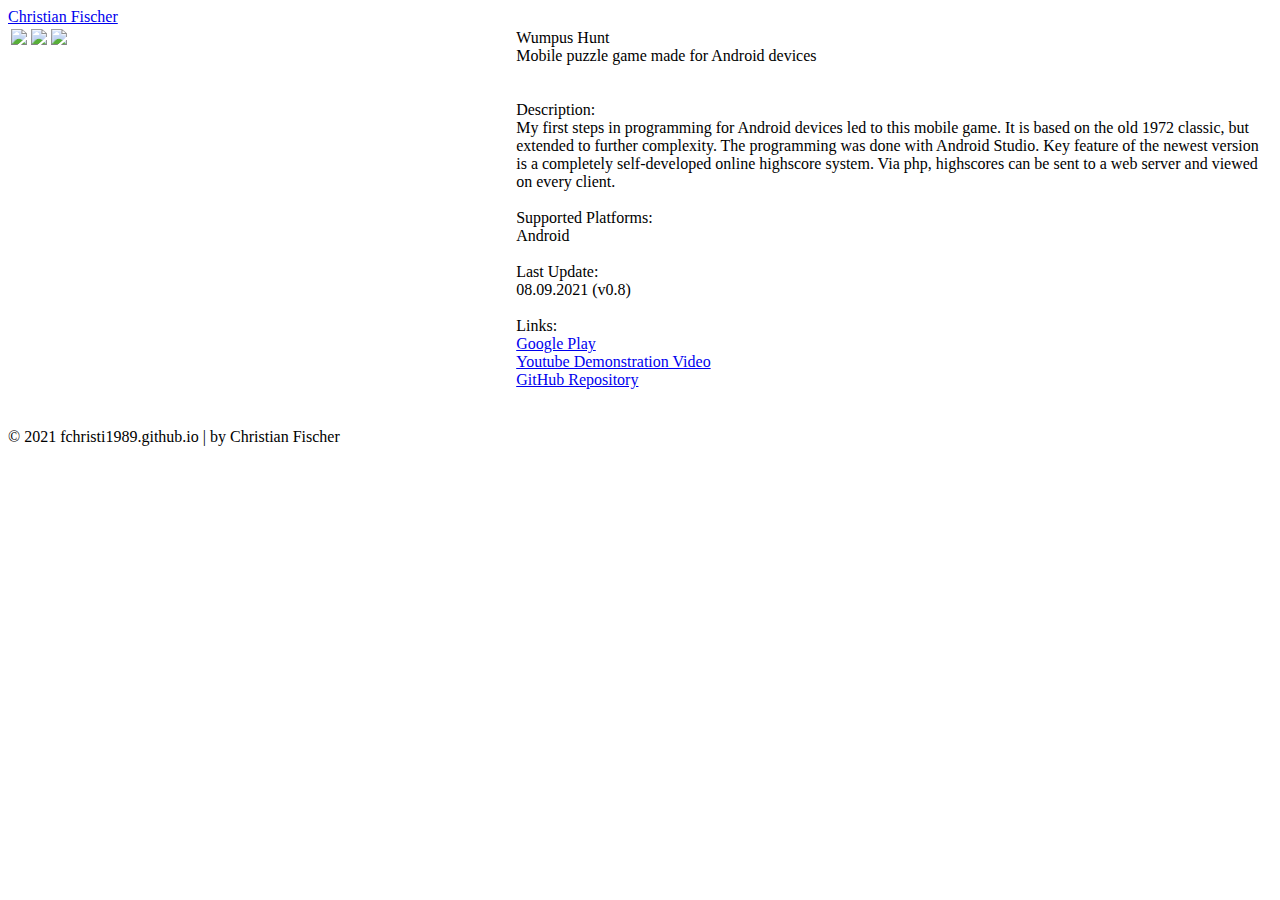
==== wumpus.html @ 7e02f36f "Added Wumpus Hunt video link" ====
<!DOCTYPE html>
<html lang="en">

<head>
  <meta name="description" content="Christian Fischer" />
  <meta charset="utf-8">
  <title>Wumpus Hunt - Christian Fischer</title>
  <meta name="viewport" content="width=device-width, initial-scale=1">
  <meta name="author" content="Christian Fischer">
  <link rel="stylesheet" href="custom/style.css">
  <script src="http://code.jquery.com/jquery-latest.min.js"></script>
  <link href="fontawesome5/css/all.css" rel="stylesheet">
  <link href="fontawesome5/css/brands.css" rel="stylesheet">



</head>

<body>
  <header>
    <a href="index.html"><div class="font4">Christian Fischer</div></a>
  </header>

  <table width="100%" border="0" align=center>
  
    <tr style="vertical-align:top">
      <td width="40">
        <div class="box">
          <img src="custom/images/wumpus_1.png" width="32%">
          <img src="custom/images/wumpus_2.png" width="32%">
          <img src="custom/images/wumpus_3.png" width="32%">
        </div>
      </td>


      
      <td width="60%">
        <div class="box">
          <div class="font1">Wumpus Hunt</div>
          <div class="font2">Mobile puzzle game made for Android devices</div>
          <br>
          <br>

          <div class="font5">Description:</div>
          <div class="font3">
            My first steps in programming for Android devices led to this mobile game. 
            It is based on the old 1972 classic, but extended to further complexity.
            The programming was done with Android Studio. 
            Key feature of the newest version is a completely self-developed online highscore system. 
            Via php, highscores can be sent to a web server and viewed on every client.
          </div>
          <br>

          <div class="font5">Supported Platforms:</div>
          <div class="font3">Android</div>
          <br>

          <div class="font5">Last Update:</div>
          <div class="font3">08.09.2021 (v0.8)</div>
          <br>
          <div class="font5">Links:</div>
          <div class="fontLink"><a href="https://play.google.com/store/apps/details?id=com.wumpus.wumpus" target=”_blank”>Google Play</a></div>
          <div class="fontLink"><a href="https://www.youtube.com/watch?v=CPIhg8hvYLc" target=”_blank”>Youtube Demonstration Video</a></div>
          <div class="fontLink"><a href="https://github.com/fchristi1989/Wumpus-Hunt" target=”_blank”>GitHub Repository</a></div>
        </div>
      </td>
    </tr>
  </table>

  <footer>
    <br>
    <div class="social text-center">
      <a href="https://github.com/fchristi1989/" target=”_blank”><i class="fab fa-github"></i></a>
      <a href="https://play.google.com/store/apps/developer?id=C+to+the+F&hl=de&gl=US" target=”_blank”><i class="fab fa-google-play"></i></a>
      <a href="https://www.youtube.com/channel/UCTiJLhW-HImFoJLphf1_smw" target=”_blank”><i class="fab fa-youtube"></i></a>
      <a href="https://www.xing.com/profile/Christian_Fischer798" target=”_blank”><i class="fab fa-xing"></i></a>
      <a href="mailto:fchristi@mail.upb.de"><i class="fa fa-envelope"></i></a>


    </div>

    <br>
    <div class="font6">&copy 2021 fchristi1989.github.io | by Christian Fischer</div>
    <br>
  </footer>


</body>
</html>
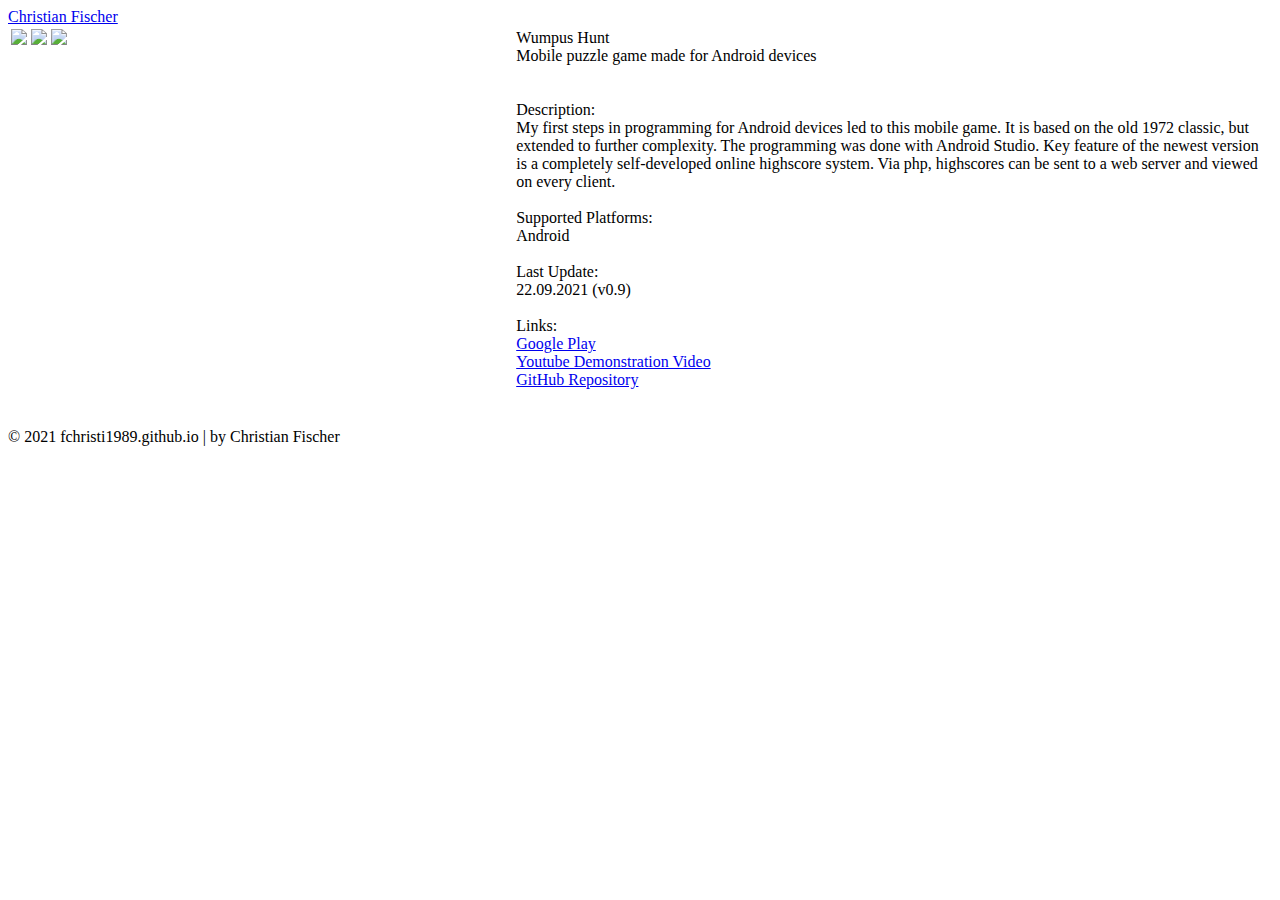
==== commit 903bf7f6: "updated Wumpus Hunt last update" ====
--- a/wumpus.html
+++ b/wumpus.html
@@ -56,7 +56,7 @@
           <br>
 
           <div class="font5">Last Update:</div>
-          <div class="font3">08.09.2021 (v0.8)</div>
+          <div class="font3">22.09.2021 (v0.9)</div>
           <br>
           <div class="font5">Links:</div>
           <div class="fontLink"><a href="https://play.google.com/store/apps/details?id=com.wumpus.wumpus" target=”_blank”>Google Play</a></div>
